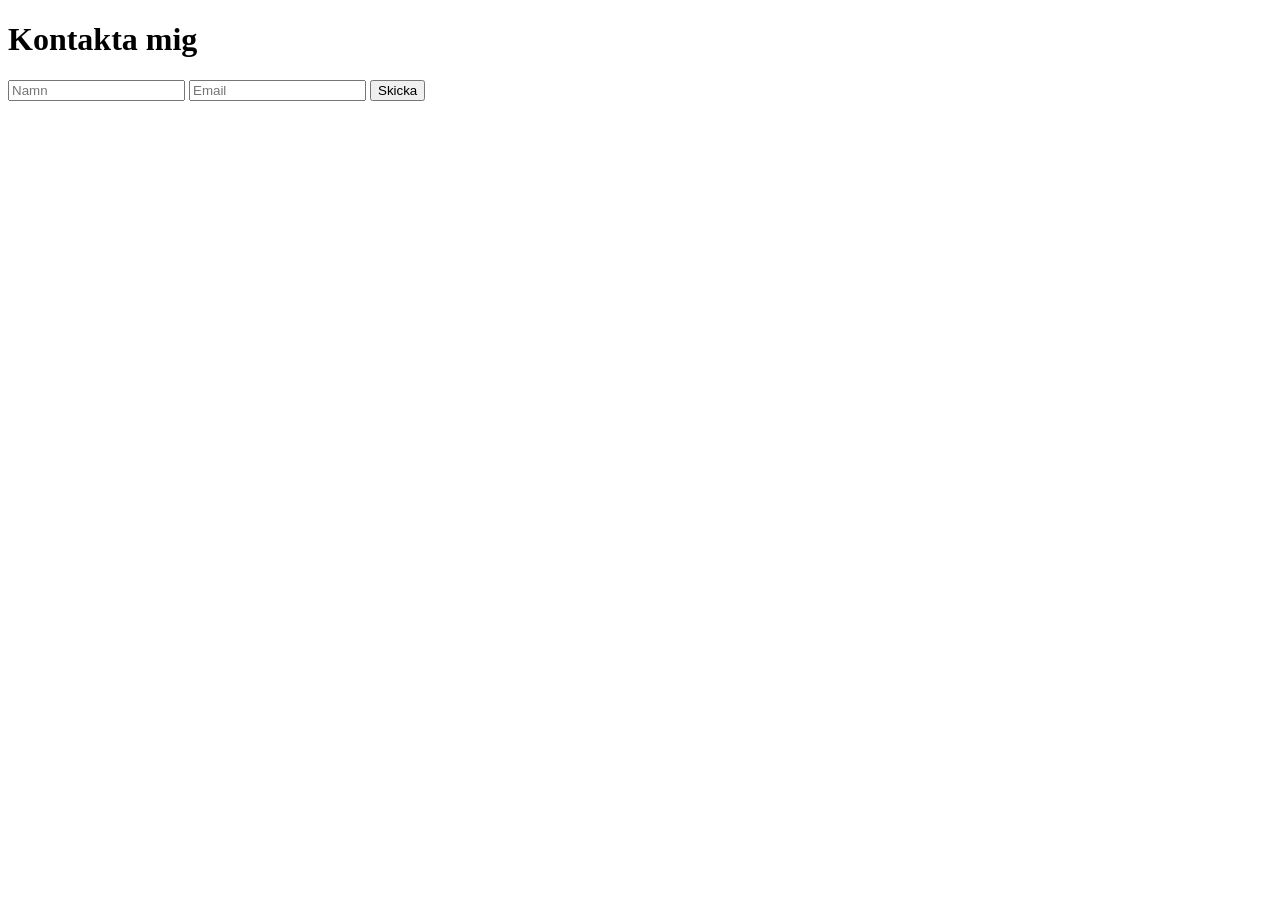
==== contact.html @ 32788801 "Add contact form page" ====
<!DOCTYPE html>
<html>
<head>
    <title>Kontakt</title>
</head>
<body>
    <h1>Kontakta mig</h1>
    <form>
        <input type="text" placeholder="Namn">
        <input type="email" placeholder="Email">
        <button>Skicka</button>
    </form>
</body>
</html>
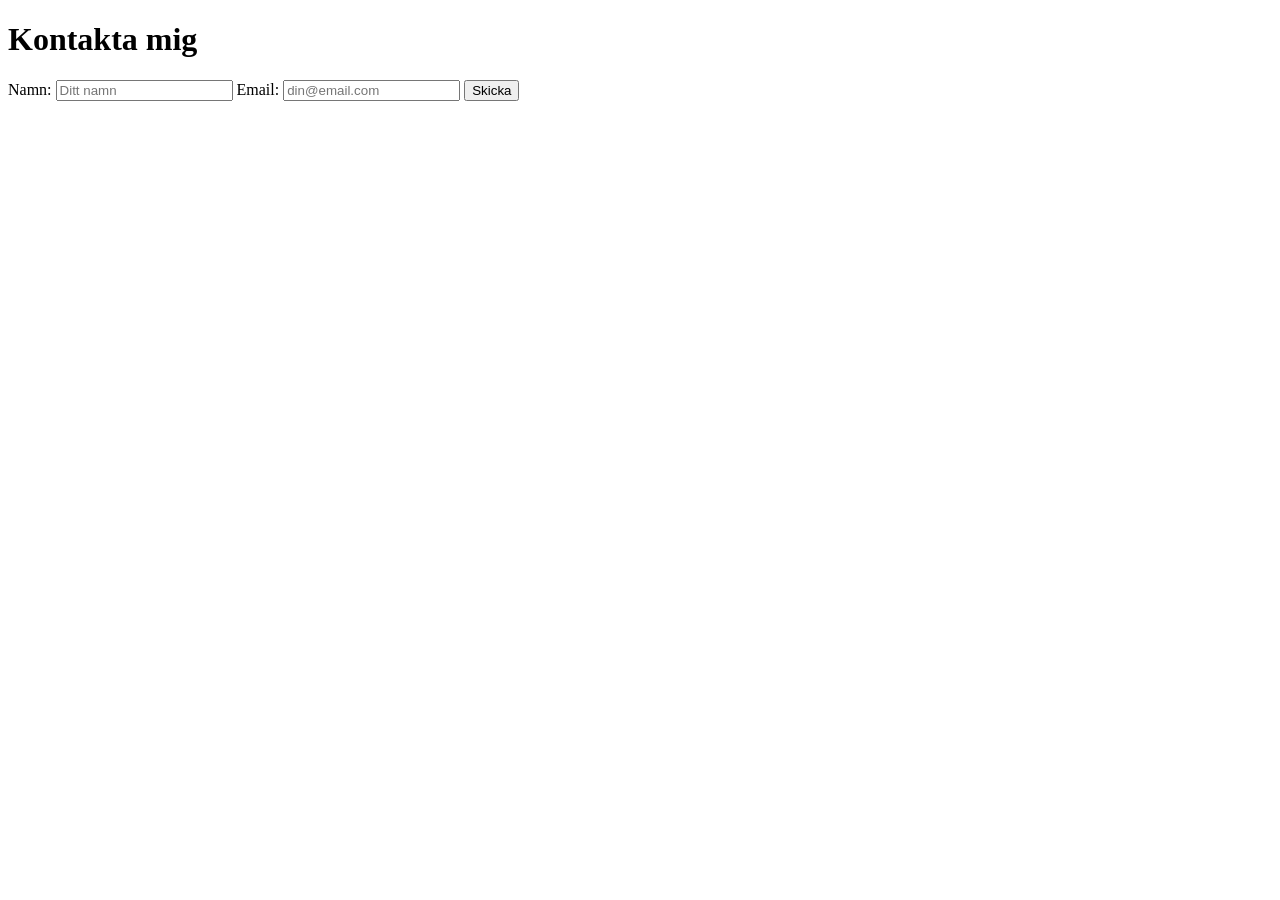
==== commit eb093162: "Add labels to form inputs for accessibility" ====
--- a/contact.html
+++ b/contact.html
@@ -6,9 +6,11 @@
 <body>
     <h1>Kontakta mig</h1>
     <form>
-        <input type="text" placeholder="Namn">
-        <input type="email" placeholder="Email">
-        <button>Skicka</button>
+    <label>Namn: <input type="text" placeholder="Ditt namn"></label>
+    <label>Email: <input type="email" placeholder="din@email.com"></label>
+    <button>Skicka</button>
     </form>
+
+    
 </body>
 </html>
